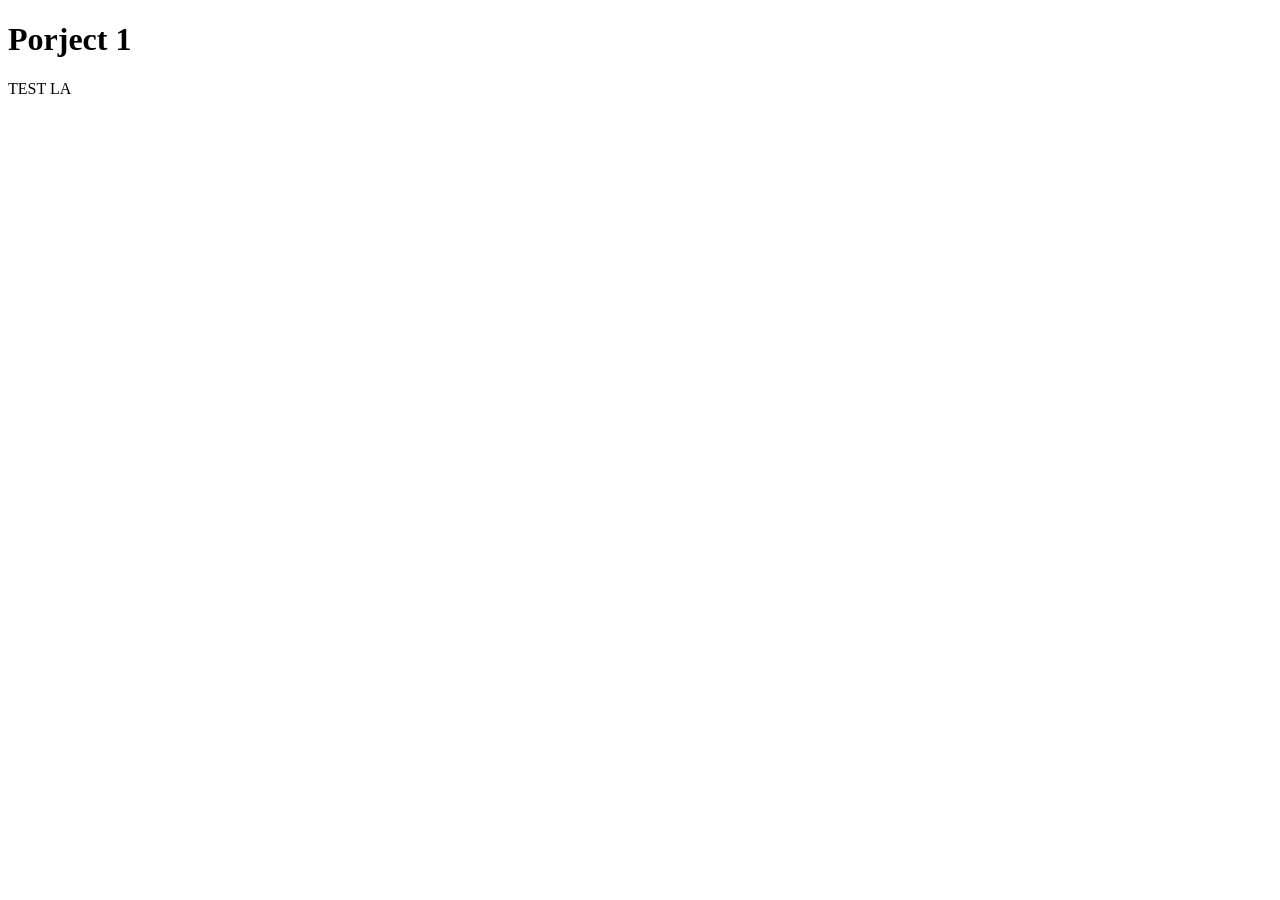
==== project-1/index.html @ 3dbdf890 "Create index.html" ====
<!DOCTYPE html>
<html lang="en">
<head>
  <meta charset="UTF-8">
  <meta name="viewport" content="width=device-width, initial-scale=1.0">
  <meta http-equiv="X-UA-Compatible" content="ie=edge">
  <title>P1</title>
</head>
<body>
  <h1>Porject 1</h1>
  TEST LA
</body>
</html>
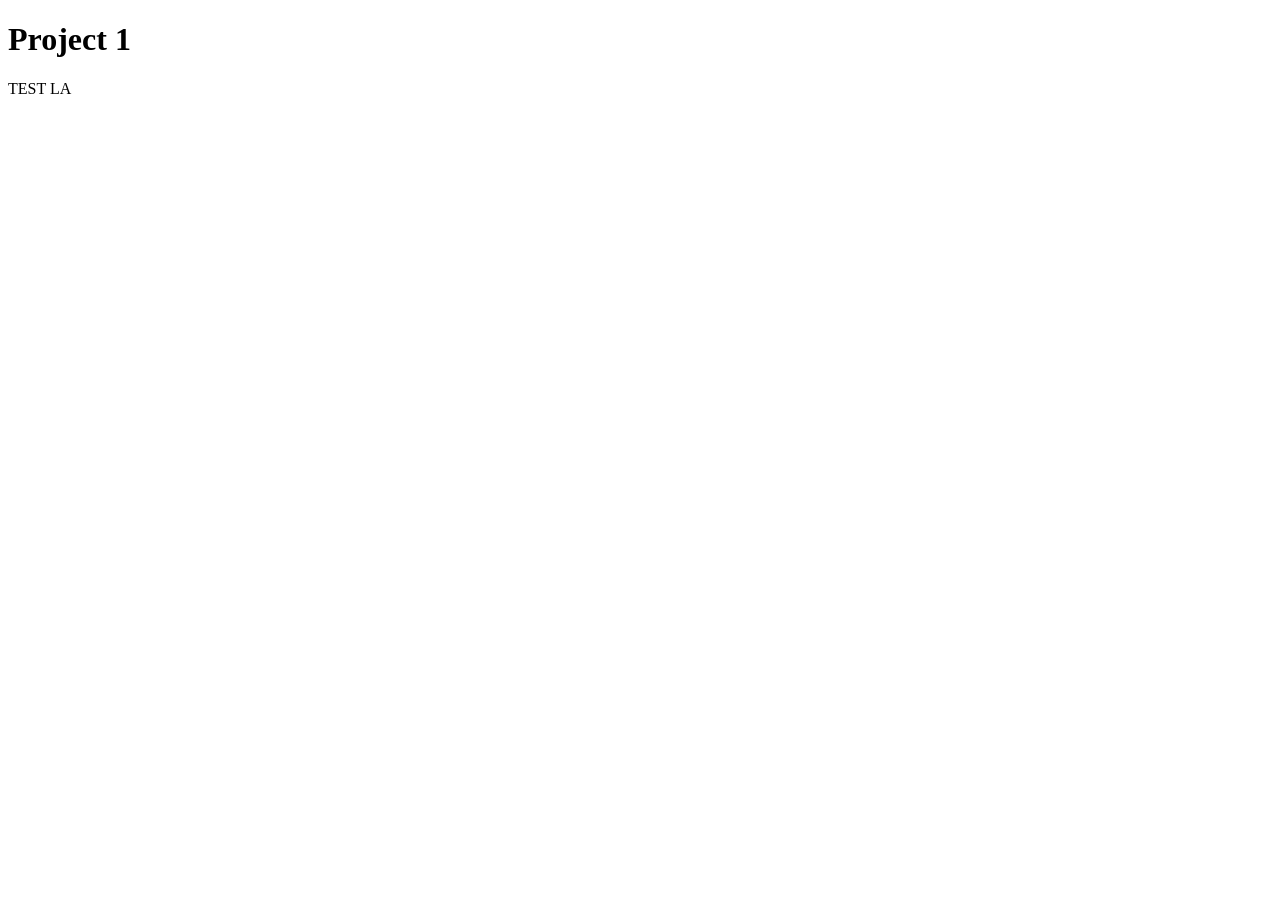
==== commit b02914f3: "test2" ====
--- a/project-1/index.html
+++ b/project-1/index.html
@@ -7,7 +7,7 @@
   <title>P1</title>
 </head>
 <body>
-  <h1>Porject 1</h1>
+  <h1>Project 1</h1>
   TEST LA
 </body>
 </html>
